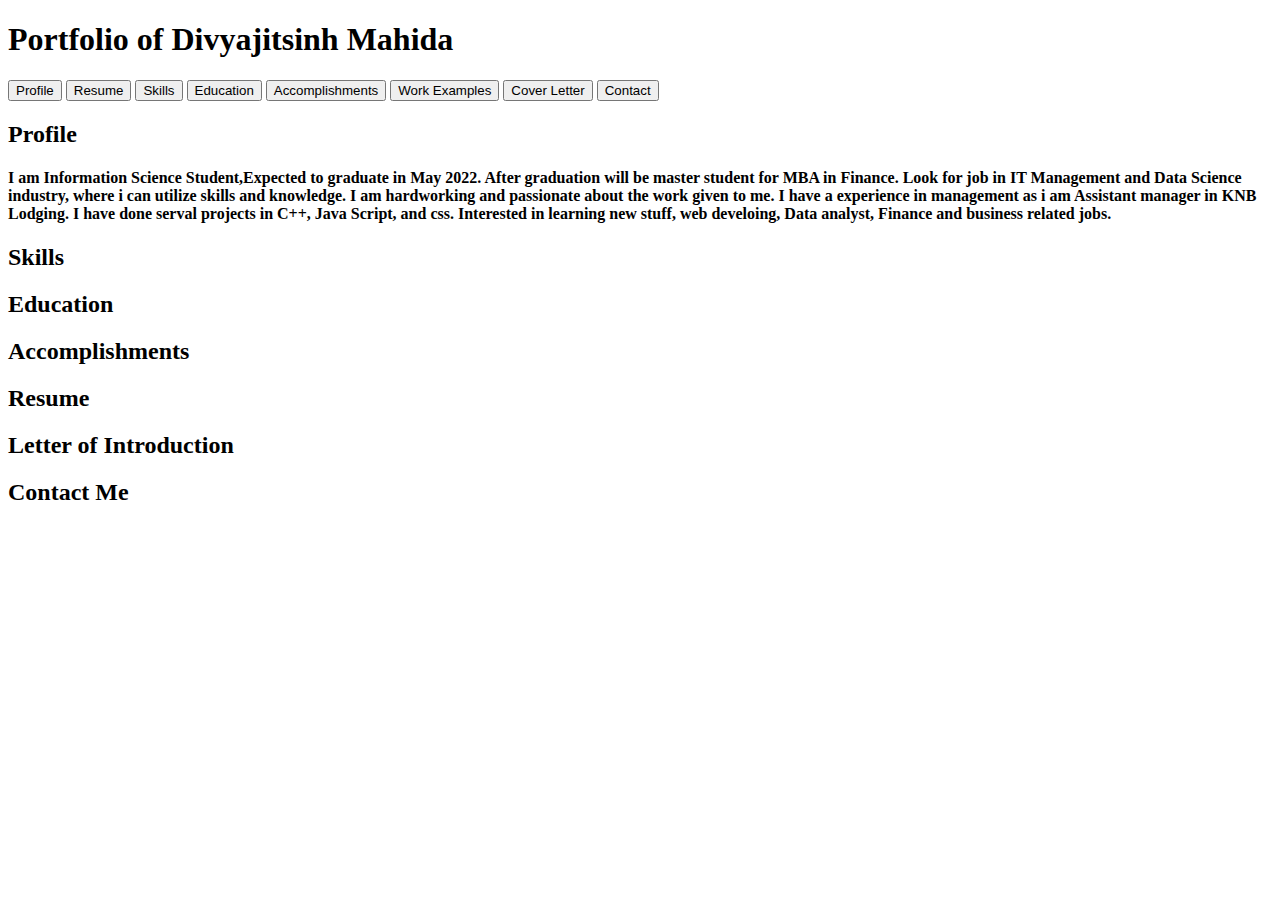
==== assets/index.html @ bf2fc954 "Add files via upload" ====
﻿<!DOCTYPE html>
<html xmlns="http://www.w3.org/1999/xhtml" lang="en" xml:lang="en">
<head>
    <meta charset="utf-8">
    <meta http-equiv="X-UA-Compatible" content="IE=edge,chrome=1">
    <title>Your Name</title>
    <meta name="description" content="Your Description">
    <meta name="keywords" content="Your, Key, Words">
    <meta name="author" content="Your Name">
    <meta name="viewport" content="width=device-width, initial-scale=1">
    <link rel="stylesheet" href="assets/style/studentportfolio.css">
</head>

<body>
    <div id="container">
        <h1>Portfolio of Divyajitsinh Mahida</h1>

        <div class="tab">
            <button class="tablinks" onclick="openTab(event, 'Home')" id="defaultOpen">Profile</button>
            <button class="tablinks" onclick="openTab(event, 'Resume')">Resume</button>
            <button class="tablinks" onclick="openTab(event, 'Skills')">Skills</button>
            <button class="tablinks" onclick="openTab(event, 'Education')">Education</button>
            <button class="tablinks" onclick="openTab(event, 'Accomplishments')">Accomplishments</button>
            <button class="tablinks" onclick="openRedirect('workexamples.html')">Work Examples</button>
            <button class="tablinks" onclick="openTab(event, 'CoverLetter')">Cover Letter</button>
            <button class="tablinks" onclick="openTab(event, 'Contact')">Contact</button>
        </div>

        <!-- Begin Home Section -->
        <div id="Home" class="tabcontent">
            <h2>Profile</h2>
            <h4>
                I am Information Science Student,Expected to graduate in May 2022. After graduation will be master student for MBA in Finance. Look for job in IT Management
                and Data Science industry, where i can utilize skills and knowledge. I am hardworking and passionate about the work given to me. I have a experience in management
                as i am Assistant manager in KNB Lodging. I have done serval projects in C++, Java Script, and css.

                Interested in learning new stuff, web develoing, Data analyst, Finance and business related jobs.
            </h4>

        </div>

        <!-- Begin Skills Section -->
        <div id="Skills" class="tabcontent">
            <h2>Skills</h2>
        </div>

        <div id="Education" class="tabcontent">
          <h2>Education</h2>
        </div>

        <div id="Accomplishments" class="tabcontent">
            <h2>Accomplishments</h2>
        </div>        
        
        <!-- Begin Skills Section -->
        <div id="Resume" class="tabcontent">
            <h2>Resume</h2>
        </div>
        
        <div id="CoverLetter" class="tabcontent">
            <h2>Letter of Introduction</h2>
        </div>

        <div id="Contact" class="tabcontent">
            <h2>Contact Me</h2>
        </div>    
</div>
<script type="text/javascript" src="assets/scripts/index.js"></script>
</body>
</html>
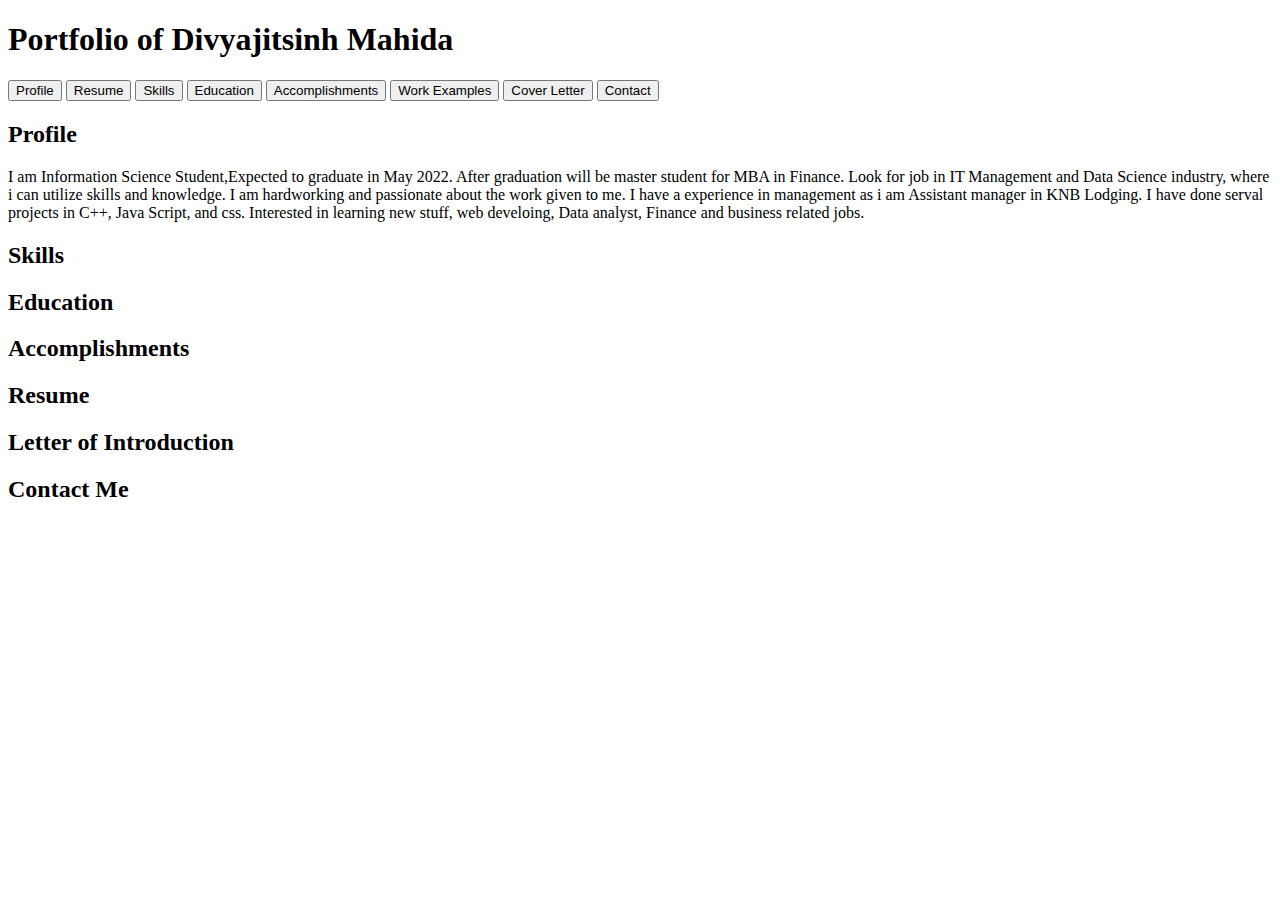
==== commit 06c9e0ae: "Update index.html" ====
--- a/assets/index.html
+++ b/assets/index.html
@@ -1,70 +1,70 @@
-﻿<!DOCTYPE html>
-<html xmlns="http://www.w3.org/1999/xhtml" lang="en" xml:lang="en">
-<head>
-    <meta charset="utf-8">
-    <meta http-equiv="X-UA-Compatible" content="IE=edge,chrome=1">
-    <title>Your Name</title>
-    <meta name="description" content="Your Description">
-    <meta name="keywords" content="Your, Key, Words">
-    <meta name="author" content="Your Name">
-    <meta name="viewport" content="width=device-width, initial-scale=1">
-    <link rel="stylesheet" href="assets/style/studentportfolio.css">
-</head>
-
-<body>
-    <div id="container">
-        <h1>Portfolio of Divyajitsinh Mahida</h1>
-
-        <div class="tab">
-            <button class="tablinks" onclick="openTab(event, 'Home')" id="defaultOpen">Profile</button>
-            <button class="tablinks" onclick="openTab(event, 'Resume')">Resume</button>
-            <button class="tablinks" onclick="openTab(event, 'Skills')">Skills</button>
-            <button class="tablinks" onclick="openTab(event, 'Education')">Education</button>
-            <button class="tablinks" onclick="openTab(event, 'Accomplishments')">Accomplishments</button>
-            <button class="tablinks" onclick="openRedirect('workexamples.html')">Work Examples</button>
-            <button class="tablinks" onclick="openTab(event, 'CoverLetter')">Cover Letter</button>
-            <button class="tablinks" onclick="openTab(event, 'Contact')">Contact</button>
-        </div>
-
-        <!-- Begin Home Section -->
+﻿<!DOCTYPE html>
+<html xmlns="http://www.w3.org/1999/xhtml" lang="en" xml:lang="en">
+<head>
+    <meta charset="utf-8">
+    <meta http-equiv="X-UA-Compatible" content="IE=edge,chrome=1">
+    <title>Your Name</title>
+    <meta name="description" content="Your Description">
+    <meta name="keywords" content="Your, Key, Words">
+    <meta name="author" content="Your Name">
+    <meta name="viewport" content="width=device-width, initial-scale=1">
+    <link rel="stylesheet" href="assets/style/studentportfolio.css">
+</head>
+
+<body>
+    <div id="container">
+        <h1>Portfolio of Divyajitsinh Mahida</h1>
+
+        <div class="tab">
+            <button class="tablinks" onclick="openTab(event, 'Home')" id="defaultOpen">Profile</button>
+            <button class="tablinks" onclick="openTab(event, 'Resume')">Resume</button>
+            <button class="tablinks" onclick="openTab(event, 'Skills')">Skills</button>
+            <button class="tablinks" onclick="openTab(event, 'Education')">Education</button>
+            <button class="tablinks" onclick="openTab(event, 'Accomplishments')">Accomplishments</button>
+            <button class="tablinks" onclick="openRedirect('workexamples.html')">Work Examples</button>
+            <button class="tablinks" onclick="openTab(event, 'CoverLetter')">Cover Letter</button>
+            <button class="tablinks" onclick="openTab(event, 'Contact')">Contact</button>
+        </div>
+
+        <!-- Begin Home Section -->
         <div id="Home" class="tabcontent">
             <h2>Profile</h2>
-            <h4>
+            <p>
                 I am Information Science Student,Expected to graduate in May 2022. After graduation will be master student for MBA in Finance. Look for job in IT Management
                 and Data Science industry, where i can utilize skills and knowledge. I am hardworking and passionate about the work given to me. I have a experience in management
                 as i am Assistant manager in KNB Lodging. I have done serval projects in C++, Java Script, and css.
 
                 Interested in learning new stuff, web develoing, Data analyst, Finance and business related jobs.
-            </h4>
+            </p>
 
-        </div>
-
-        <!-- Begin Skills Section -->
-        <div id="Skills" class="tabcontent">
-            <h2>Skills</h2>
-        </div>
-
-        <div id="Education" class="tabcontent">
-          <h2>Education</h2>
-        </div>
-
-        <div id="Accomplishments" class="tabcontent">
-            <h2>Accomplishments</h2>
-        </div>        
-        
-        <!-- Begin Skills Section -->
-        <div id="Resume" class="tabcontent">
-            <h2>Resume</h2>
-        </div>
-        
-        <div id="CoverLetter" class="tabcontent">
-            <h2>Letter of Introduction</h2>
-        </div>
-
-        <div id="Contact" class="tabcontent">
-            <h2>Contact Me</h2>
-        </div>    
-</div>
-<script type="text/javascript" src="assets/scripts/index.js"></script>
-</body>
-</html>
+        </div>
+
+        <!-- Begin Skills Section -->
+        <div id="Skills" class="tabcontent">
+            <h2>Skills</h2>
+        </div>
+
+        <div id="Education" class="tabcontent">
+          <h2>Education</h2>
+        </div>
+
+        <div id="Accomplishments" class="tabcontent">
+            <h2>Accomplishments</h2>
+        </div>        
+        
+        <!-- Begin Skills Section -->
+        <div id="Resume" class="tabcontent">
+            <h2>Resume</h2>
+        </div>
+        
+        <div id="CoverLetter" class="tabcontent">
+            <h2>Letter of Introduction</h2>
+        </div>
+
+        <div id="Contact" class="tabcontent">
+            <h2>Contact Me</h2>
+        </div>    
+</div>
+<script type="text/javascript" src="assets/scripts/index.js"></script>
+</body>
+</html>
